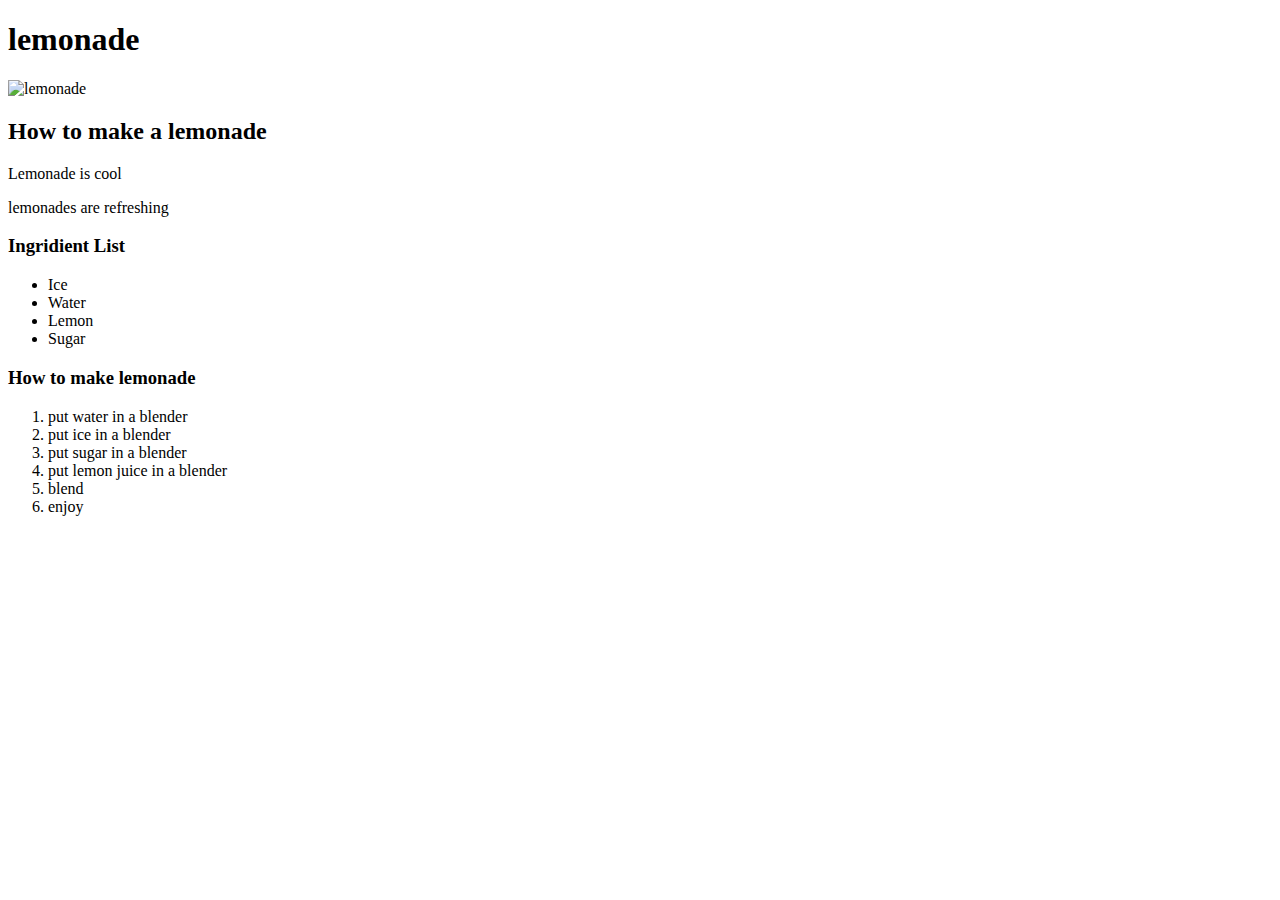
==== recipes/lemonade.html @ a3f2ce34 "Paste and change milkshake page" ====
<!DOCTYPE html>
<html lang="en">
    <head>
        <meta charset="utf-8">
    </head>

    <body>
        <h1>lemonade</h1>
        
        <img src="lemonade.jpeg" alt="lemonade">
        
        <h2><strong>How to make a lemonade</strong></h2>
        
        <p>Lemonade is cool</p>
        <p>lemonades are refreshing</p>     
        
        <h3>Ingridient List</h3>
        <ul>
            <li>Ice</li>
            <li>Water</li>
            <li>Lemon</li>
            <li>Sugar</li>
        </ul>

        <h3>How to make lemonade</h3>
            <ol>
                <li>put water in a blender</li>
                <li>put ice in a blender</li>
                <li>put sugar in a blender</li>
                <li>put lemon juice in a blender</li>
                <li>blend</li>
                <li>enjoy</li>

            </ol>
    


    </body>
</html>
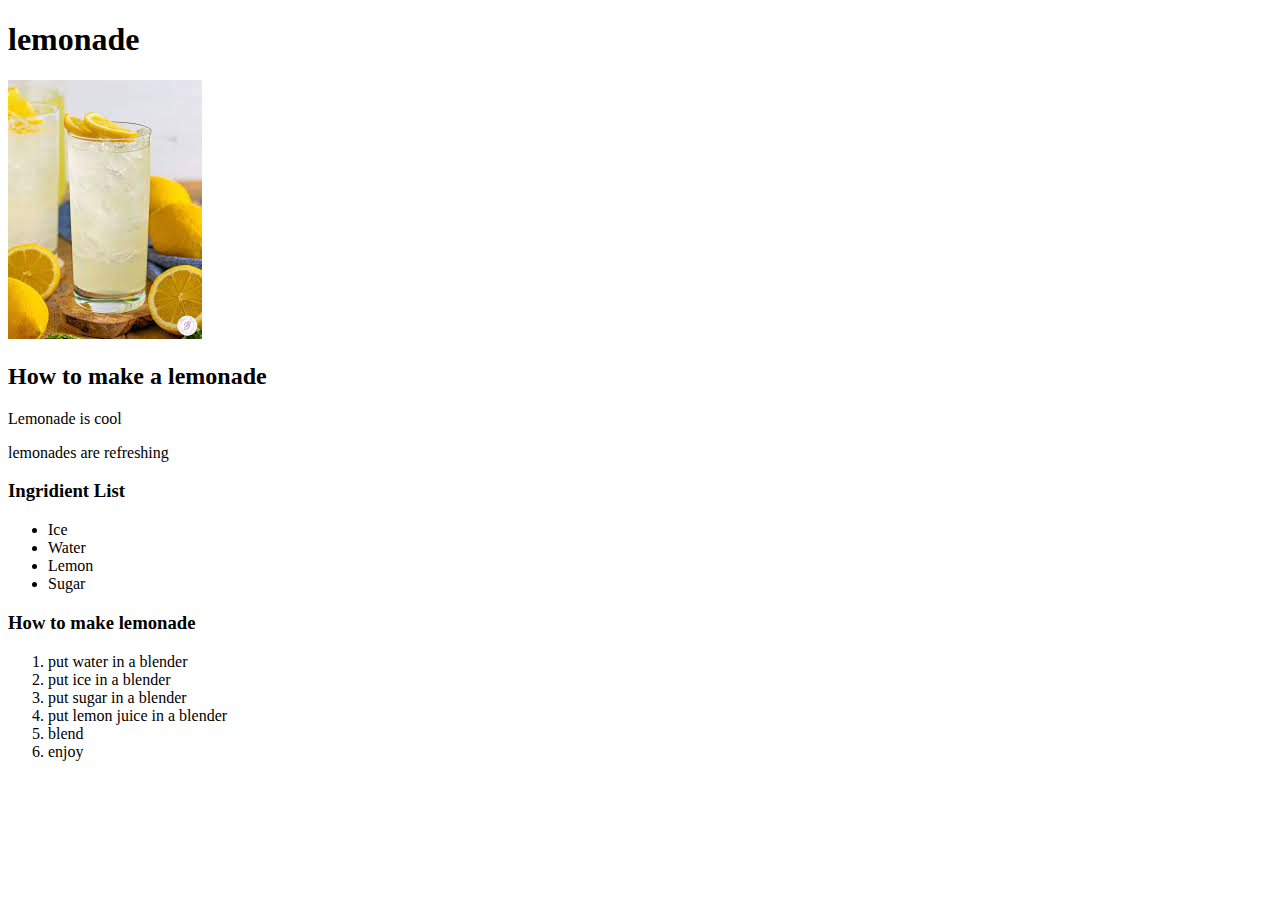
==== commit 577db9b4: "image location change" ====
--- a/recipes/lemonade.html
+++ b/recipes/lemonade.html
@@ -7,7 +7,7 @@
     <body>
         <h1>lemonade</h1>
         
-        <img src="lemonade.jpeg" alt="lemonade">
+        <img src="[data-uri]" alt="lemonade">
         
         <h2><strong>How to make a lemonade</strong></h2>
         
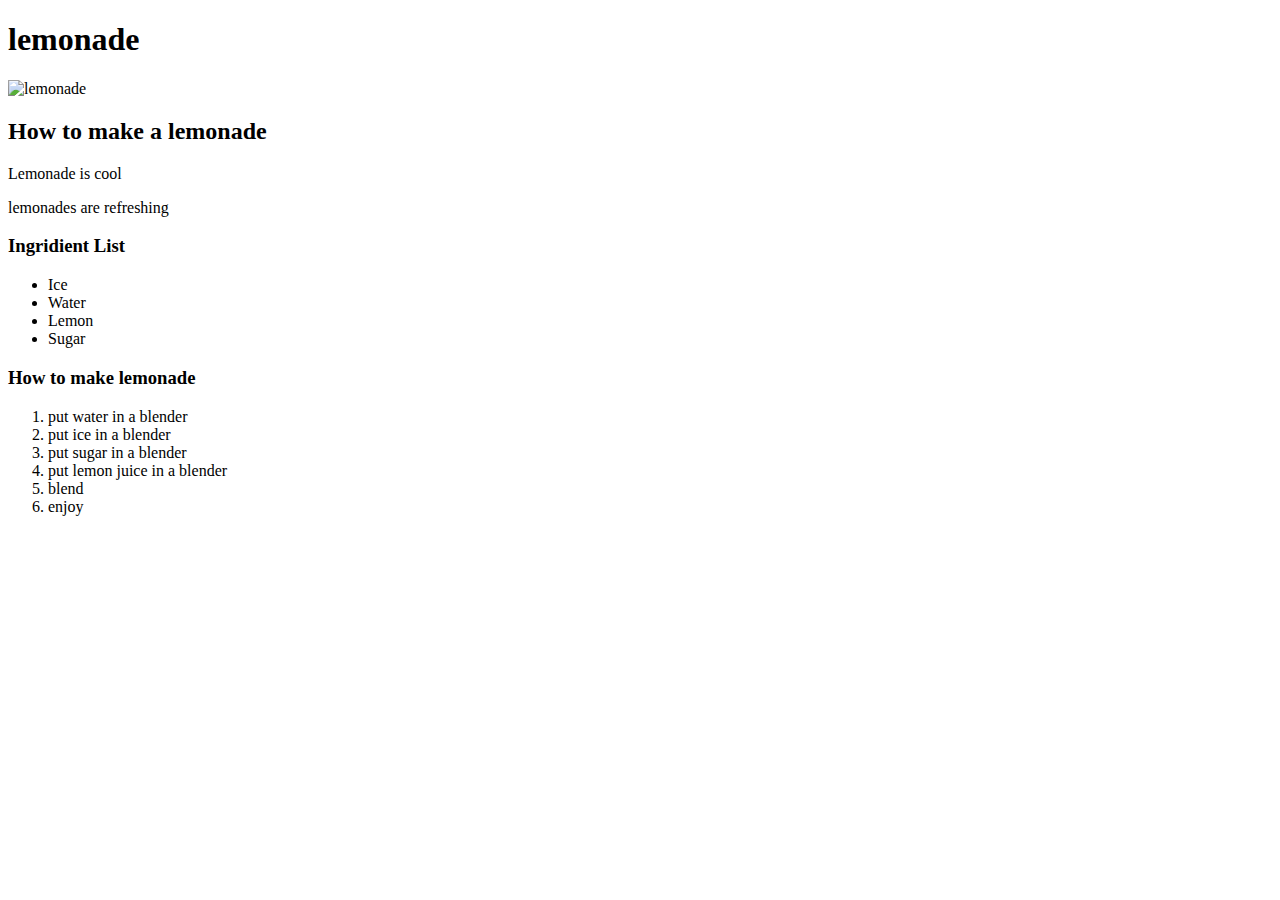
==== commit 7534d3d5: "Image adress change" ====
--- a/recipes/lemonade.html
+++ b/recipes/lemonade.html
@@ -7,7 +7,7 @@
     <body>
         <h1>lemonade</h1>
         
-        <img src="[data-uri]" alt="lemonade">
+        <img src="https://bellyfull.net/wp-content/uploads/2022/05/Lemonade-blog-2.jpg" alt="lemonade">
         
         <h2><strong>How to make a lemonade</strong></h2>
         
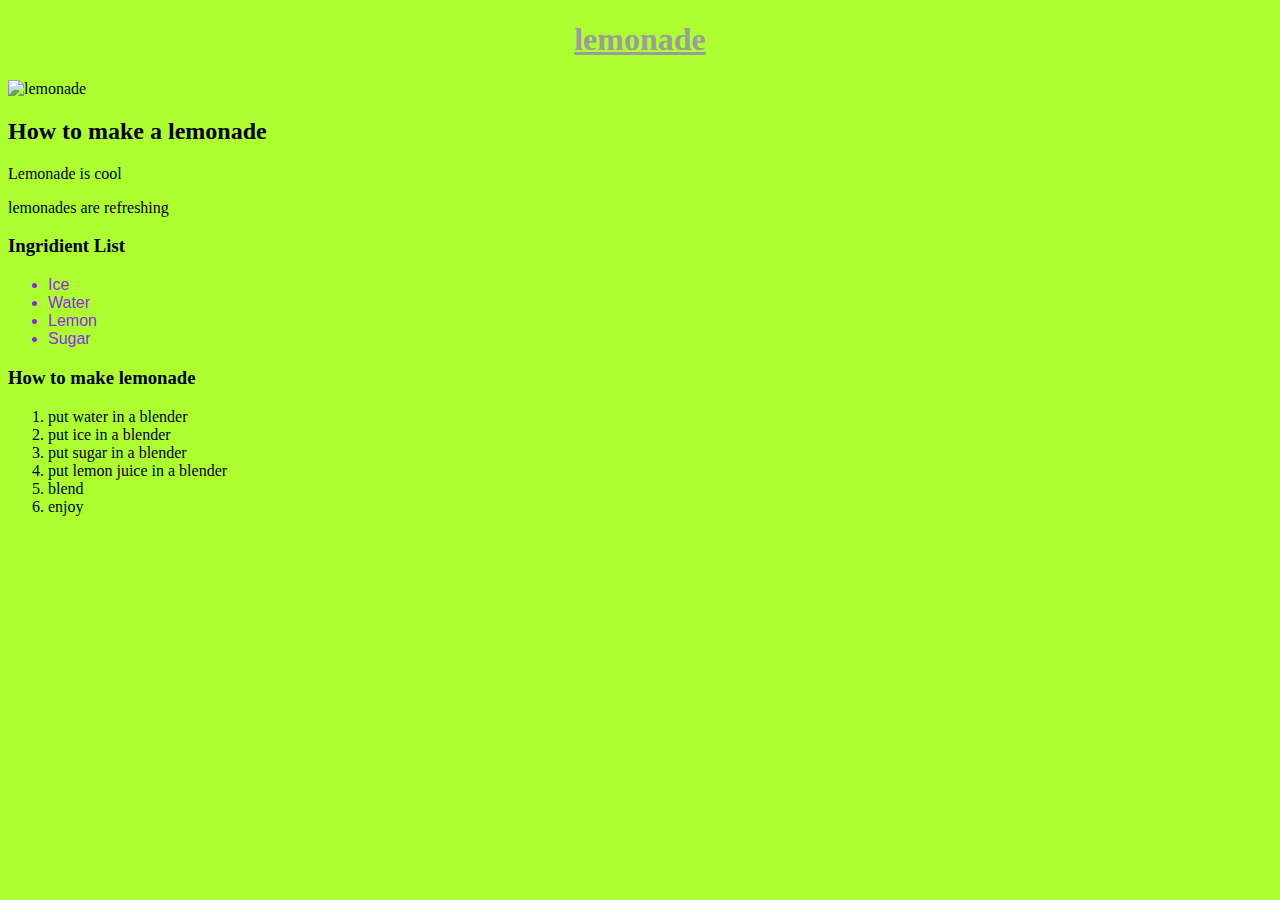
==== commit 41a79c0c: "style website with css" ====
--- a/recipes/lemonade.html
+++ b/recipes/lemonade.html
@@ -2,12 +2,14 @@
 <html lang="en">
     <head>
         <meta charset="utf-8">
+        <link rel="stylesheet" href="lemonade.css"
     </head>
 
     <body>
-        <h1>lemonade</h1>
-        
-        <img src="https://bellyfull.net/wp-content/uploads/2022/05/Lemonade-blog-2.jpg" alt="lemonade">
+        <h1 class="lemonade">lemonade</h1>
+  
+            <img src="https://bellyfull.net/wp-content/uploads/2022/05/Lemonade-blog-2.jpg" alt="lemonade">
+  
         
         <h2><strong>How to make a lemonade</strong></h2>
         
@@ -16,10 +18,10 @@
         
         <h3>Ingridient List</h3>
         <ul>
-            <li>Ice</li>
-            <li>Water</li>
-            <li>Lemon</li>
-            <li>Sugar</li>
+            <li class="list">Ice</li>
+            <li class="list">Water</li>
+            <li class="list">Lemon</li>
+            <li class="list">Sugar</li>
         </ul>
 
         <h3>How to make lemonade</h3>
--- a/recipes/lemonade.css
+++ b/recipes/lemonade.css
@@ -0,0 +1,18 @@
+body{
+    background-color: greenyellow;
+}
+
+
+
+.lemonade{
+    font-size: 700;
+    color: rgb(156, 156, 156);
+    text-align: center;
+    text-decoration:underline;
+}
+
+.list{
+    color: blueviolet;
+    font-family: 'Franklin Gothic Medium', 'Arial Narrow', Arial, sans-serif;
+}
+
